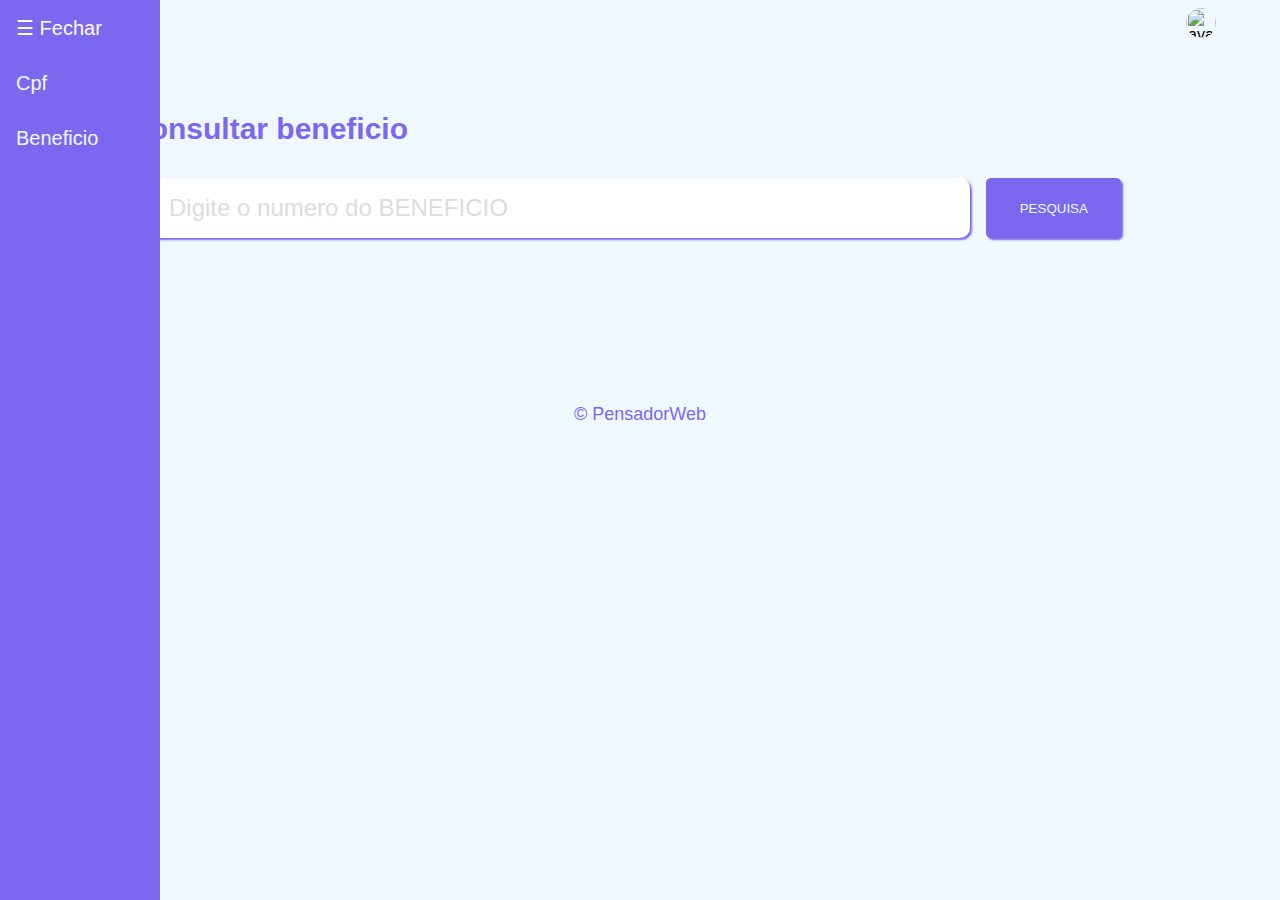
==== Beneficio/Beneficio.html @ 15e8ac98 "primeiro" ====
<html>
  <head>
    <meta http-equiv="content-type" content="text/html; charset=utf-8" />
    
    <link rel="stylesheet" href="../Home/Home.css"/>
    
    <title>Meu ponto</title>
   
  
   <script src="../Menu/menu.js"></script>
   <link
   rel="stylesheet"
   href="https://cdnjs.cloudflare.com/ajax/libs/animate.css/4.1.1/animate.min.css"
 />
   
  </head>
  <body>
    <header class="headerindex">
      <a class="txtmenu" href="#" onclick="abrirmenu()">&#9776; Menu</a>
      
      <img class="avatar" src="../img/avatar.png" alt="avatar" />
    
    </header>
  
    <nav class="navmenu" id="menu">

      <a href="#" onclick="fecharmenu()">&#9776; Fechar</a>
      <a href="../Home/Home.html">Cpf</a>
      <a href="../HoraExtra/Horaextra.html">Beneficio</a>
      
    </nav>
    
    <main id="main">
      
     
     
      <div class="boxhome">
        
        <h1 class="titulo">Consultar beneficio</h1>

        <div class="boxloguin">
        
          <input type="text" name="cpfloguin" id="cpfloguin" class="inputloguin" placeholder="Digite o numero do BENEFICIO"/>

          <button class="botao" id="btn">PESQUISA</button>

        </div> 
        

        <div class="linha" id="linha1"></div>

        
        <div class="box_fechar" id="div_fechar">  
          <button class="botao_fechar" id="btn_fechar">Fechar</button>
        </div> 

        <div class="container">

          <div class="boxloguin2" id="box_cliente">
          </div> 
          <div class="boxloguin2" id="box_beneficio">
          </div> 

        </div>

        <div class="linha" id="linha"></div>
        
        <div class="container">

          <div class="boxloguin2" id="box_endereco">
          </div> 
          <div class="boxloguin2" id="box_contato">
          </div> 

        </div>

 
      </div>

    
    </main>
    
    <footer>
      <div class="txtrodape">
      <p class="txtrodape">&copy; PensadorWeb</p>
      </div>
    </footer>
  </body>
  <script src="Beneficio.js"></script>

</html>
---- Home/Home.css ----
*{
  margin: 0;
  padding: 0;

}

body{
  background-color: #F0F8FF;
  font-family: Verdana,Sans-Serif;
}

.titulo {
  margin-bottom: 32px;
  font-size: 30px;
  color: #7B68EE;
}

.headerindex {
  width: 90%;
  background-color:#F0F8FF;
  padding: 8px;
  display: flex;
  border-radius: 8px;
  
  border-color: #7B68EE;
  margin-left: auto;
  margin-right: auto;
}

a {
  color:#F0F8FF;
  text-decoration: none;
  
}
.txtmenu{
  color:#7B68EE;
  text-decoration: none;
  margin-top: auto;
  margin-bottom: auto;
  font-size: 16px;

}


.navmenu {
  
  height: 100%;
  width: 160px;
  background-color: #7B68EE;
  position: fixed;
  top: 0;
  left: 0;
  z-index: 1;
  overflow: hidden;
  transition: width 0.3s;
}

.linkmenu{
  display: block;
  padding: 16px;
  font-size: 20px;
}

nav a {
  display: block;
  padding: 16px;
  font-size: 20px;
}

nav a:hover{
  background-color:#7B68EE;
  color:#FFFAFA;
}

.avatar{
  width: 30px;
  right: 30px;
  border-radius: 50px;
  margin-left: auto;
  margin-top: auto;
  margin-bottom: auto;
} 
  
.main {
  padding: 16px;
  transition: margin-left 0.5s;
  display: flex;
  background-color: #0000;
  border-radius: 8px;
  
}

.divtxt{
  width: 90%;
  height: 400px;

  background-color: #F0F8FF;
  margin-left: auto;
  margin-right: auto;
  box-shadow: 3px 3px 15px #363636;
  border-radius: 5px;;
  
}

.txtrodape{
  display: flex;
  color:#7B68EE;
  margin-left: auto;
  margin-right: auto;
}

.boxhome{
  border-radius: 8px;
  width: 80%;
  display: flex;
  flex-direction: column;
  padding: 24px;
  margin-top: 10px;
  margin-left: auto;
  margin-right: auto;

}


.boxhome2{
  display: none;
  border-radius: 8px;
  width: 80%;
  display: flex;
  flex-direction: column;
  padding: 24px;
  margin-top: 10px;
  margin-left: auto;
  margin-right: auto;

}

.txtlista{
  margin-left: auto;
  margin-right: auto;
  color: #7B68EE;
  border-collapse: separate; 
  border-spacing: 8px;
  border-width: 0.1px;
  border-style:solid;
  border-radius: 6px;
  
  padding:16px 16px 16px 16px;
  
}


.boxloguin{
  width: 97%;
  background-color:#F0F8FF;
  border-radius: 10px;
  display: flex;
  flex-direction: row;
  justify-content: center;

}

.container{
  display: flex;
  flex-direction: row;
 
}

.boxloguin2{
  animation: backInLeft;
  animation-duration: 1s;
  padding: 10px;
  width: 100%;
  border-radius: 10px;
  flex-direction: column;
  margin-left: auto;
  margin-right: auto;
 
}

h1 {
  margin-top: 32px;
  font-size: 24px;
  color: #7B68EE;
}

p{
  margin-top: 8px;
}

strong{
  margin-top: 16px;
  color: #7B68EE;

}

.inputloguin{
  width: 100%;
  height: 60px;
  padding: 5px;
  padding-left: 26px;
  font-size: 24px;
  border-radius:10px;
  outline: none;
  border: none;
  box-shadow: 2px 2px 2px #7B68EE;
}


.inputloguin:hover{
  outline: none;
  padding-left:20px;
}

.inputloguin::placeholder{
  padding-left:15px;
  color:#DCDCDC;
  font-size: 24px;
}


.botao{
  width: 160px;
  height: 60px;
  background-color:#7B68EE;
  border: none;
  outline: none;
  margin-left: 16px;
  text-align: center;
  border-radius: 5px;
  color:#F0F8FF;
  box-shadow: 2px 2px 2px #7B68EE;

  
}



.box_fechar{
  width: 97%;
  height: 30px;
  background-color:#F0F8FF;
  border-radius: 10px;
  display: flex;
  flex-direction: row;
  justify-content: left;
  margin-top: 24px;

}

.botao_fechar{
  display: none;
  width: 60px;
  background-color:#7B68EE;
  border: none;
  outline: none;
  margin-left: auto;
  text-align: center;
  border-radius: 5px;
  color:#F0F8FF;
  box-shadow: 2px 2px 2px #7B68EE;

  
}

.botao_fechar:hover{
  opacity: 0.5;
}

.botao:hover{
  opacity: 0.5;
}


thead{
  color: #7B68EE;

}



.linha {
  display: none;
  border-top-color: #7B68EE;
  border: 0.5px;
  border-style: solid;
  margin-top: 50px;
  opacity: 0.1;
}


.txtrodape{
  display: flex;
  color:#7B68EE;
  margin-left: auto;
  margin-right: auto;
  margin-bottom: 50px;
  margin-top: 24px;
  font-size: 18px;
}
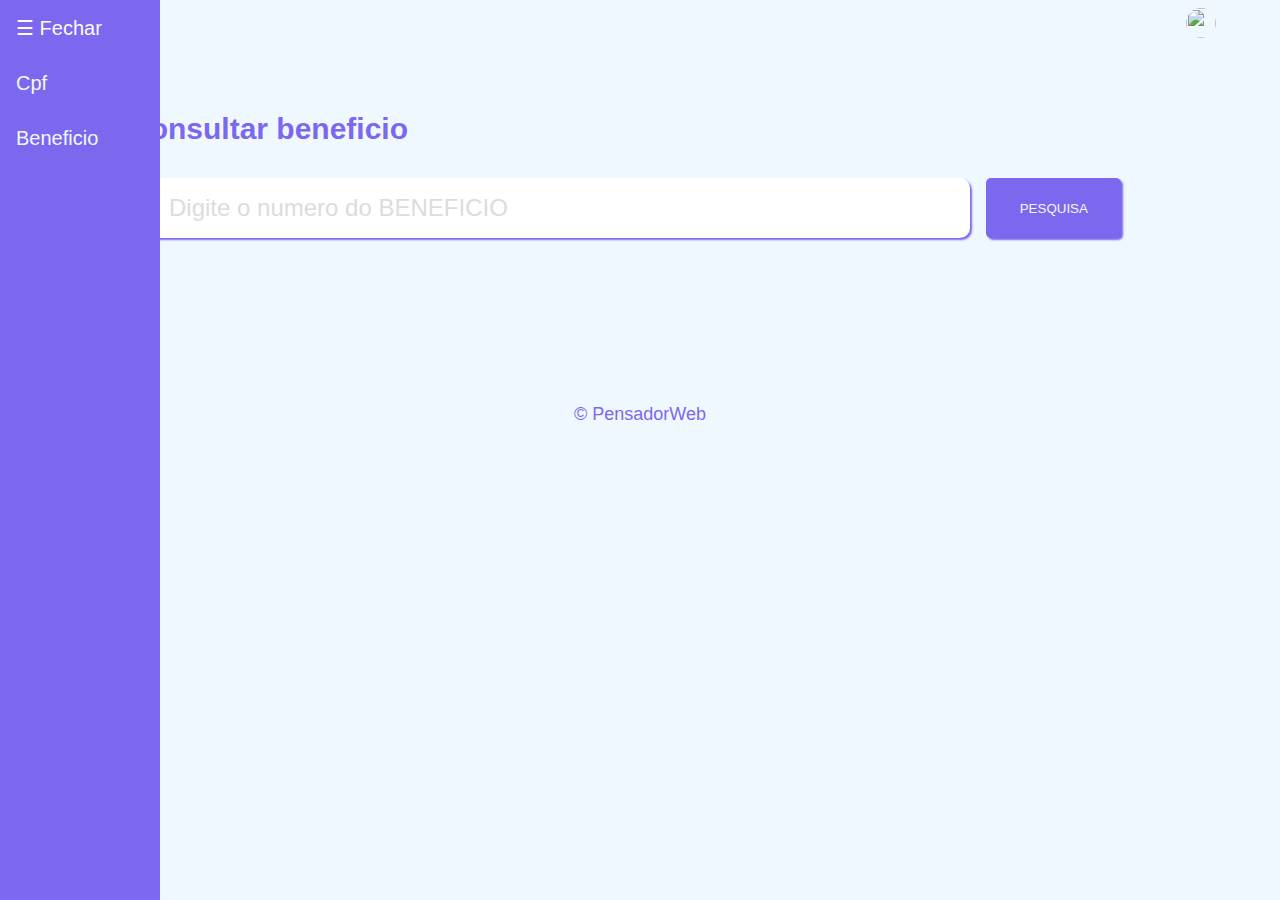
==== commit f10721b4: "Update Beneficio.html" ====
--- a/Beneficio/Beneficio.html
+++ b/Beneficio/Beneficio.html
@@ -2,12 +2,12 @@
   <head>
     <meta http-equiv="content-type" content="text/html; charset=utf-8" />
     
-    <link rel="stylesheet" href="../Home/Home.css"/>
+    <link rel="stylesheet" href="https://marciobob.github.io/frontEmprestimo/Home/Home.css"/>
     
     <title>Meu ponto</title>
    
   
-   <script src="../Menu/menu.js"></script>
+   <script src="https://marciobob.github.io/frontEmprestimo/Menu/menu.js"></script>
    <link
    rel="stylesheet"
    href="https://cdnjs.cloudflare.com/ajax/libs/animate.css/4.1.1/animate.min.css"
@@ -18,15 +18,15 @@
     <header class="headerindex">
       <a class="txtmenu" href="#" onclick="abrirmenu()">&#9776; Menu</a>
       
-      <img class="avatar" src="../img/avatar.png" alt="avatar" />
+      <img class="avatar" src="#" />
     
     </header>
   
     <nav class="navmenu" id="menu">
 
       <a href="#" onclick="fecharmenu()">&#9776; Fechar</a>
-      <a href="../Home/Home.html">Cpf</a>
-      <a href="../HoraExtra/Horaextra.html">Beneficio</a>
+      <a href="https://marciobob.github.io/frontEmprestimo/Home/Home.html">Cpf</a>
+      <a href="https://marciobob.github.io/frontEmprestimo/HoraExtra/Horaextra.html">Beneficio</a>
       
     </nav>
     
@@ -86,6 +86,6 @@
       </div>
     </footer>
   </body>
-  <script src="Beneficio.js"></script>
+  <script src="https://marciobob.github.io/frontEmprestimo/Beneficio.js"></script>
 
-</html>+</html>
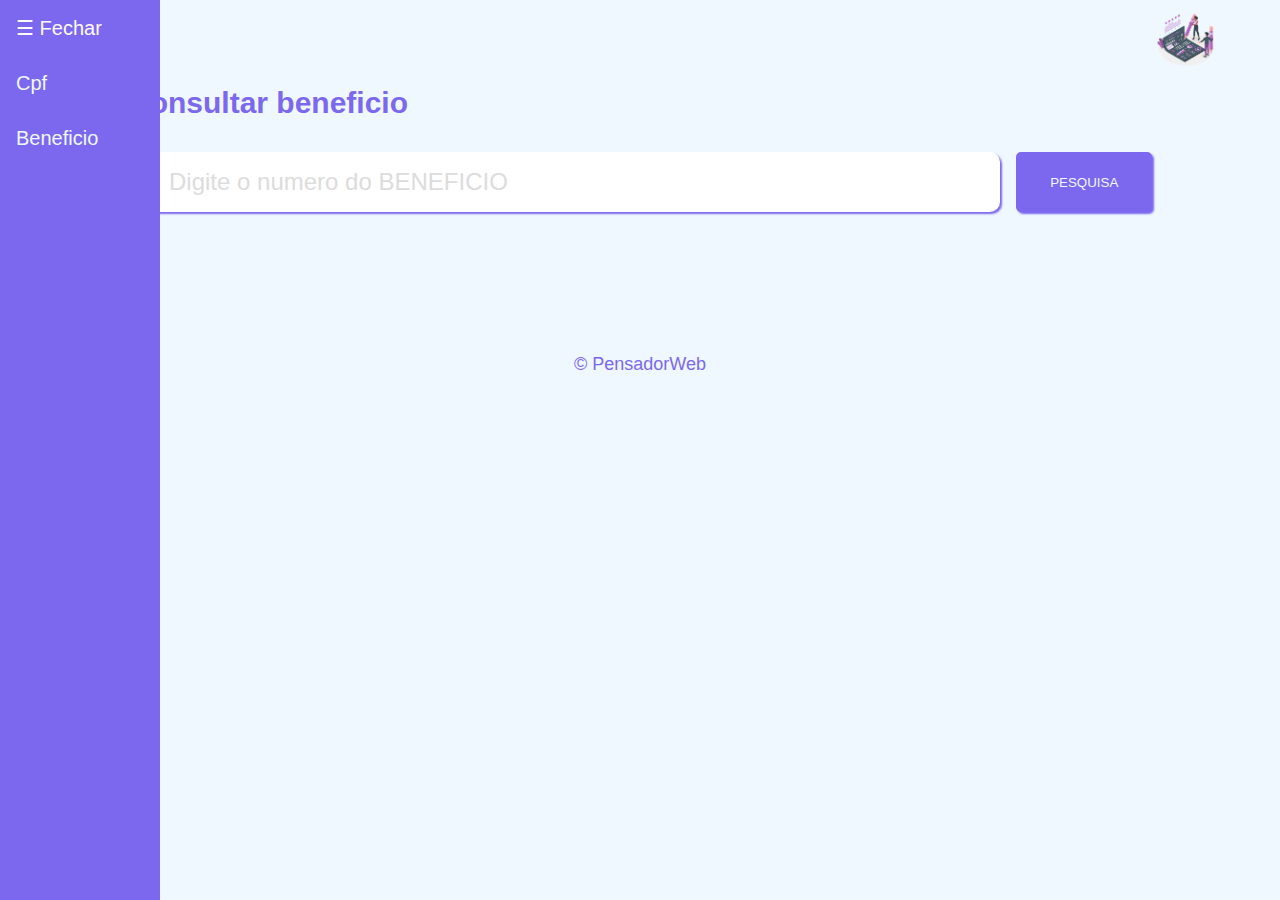
==== commit 1788665b: "primeiro3" ====
--- a/Beneficio/Beneficio.html
+++ b/Beneficio/Beneficio.html
@@ -2,12 +2,12 @@
   <head>
     <meta http-equiv="content-type" content="text/html; charset=utf-8" />
     
-    <link rel="stylesheet" href="https://marciobob.github.io/frontEmprestimo/Home/Home.css"/>
+    <link rel="stylesheet" href="../Home/Home.css"/>
     
     <title>Meu ponto</title>
    
   
-   <script src="https://marciobob.github.io/frontEmprestimo/Menu/menu.js"></script>
+   <script src="../Menu/menu.js"></script>
    <link
    rel="stylesheet"
    href="https://cdnjs.cloudflare.com/ajax/libs/animate.css/4.1.1/animate.min.css"
@@ -18,15 +18,15 @@
     <header class="headerindex">
       <a class="txtmenu" href="#" onclick="abrirmenu()">&#9776; Menu</a>
       
-      <img class="avatar" src="#" />
+      <img class="avatar" src="../img/avatar.png" />
     
     </header>
   
     <nav class="navmenu" id="menu">
 
       <a href="#" onclick="fecharmenu()">&#9776; Fechar</a>
-      <a href="https://marciobob.github.io/frontEmprestimo/Home/Home.html">Cpf</a>
-      <a href="https://marciobob.github.io/frontEmprestimo/HoraExtra/Horaextra.html">Beneficio</a>
+      <a href="../Home/Home.html">Cpf</a>
+      <a href=../HoraExtra/Horaextra.html">Beneficio</a>
       
     </nav>
     
@@ -86,6 +86,6 @@
       </div>
     </footer>
   </body>
-  <script src="https://marciobob.github.io/frontEmprestimo/Beneficio.js"></script>
+  <script src="./Beneficio.js"></script>
 
 </html>
--- a/Home/Home.css
+++ b/Home/Home.css
@@ -0,0 +1,284 @@
+*{
+  margin: 0;
+  padding: 0;
+
+}
+
+body{
+  background-color: #F0F8FF;
+  font-family: Verdana,Sans-Serif;
+}
+
+.titulo {
+  margin-bottom: 32px;
+  font-size: 30px;
+  color: #7B68EE;
+}
+
+.headerindex {
+  width: 90%;
+  background-color:#F0F8FF;
+  padding: 8px;
+  display: flex;
+  margin-left: auto;
+  margin-right: auto;
+}
+
+a {
+  color:#F0F8FF;
+  text-decoration: none;
+  
+}
+.txtmenu{
+  color:#7B68EE;
+  text-decoration: none;
+  margin-top: auto;
+  margin-bottom: auto;
+  font-size: 16px;
+
+}
+
+
+.navmenu {  
+  height: 100%;
+  width: 160px;
+  background-color: #7B68EE;
+  position: fixed;
+  top: 0;
+  left: 0;
+  z-index: 1;
+  overflow: hidden;
+  transition: width 0.3s;
+}
+
+.linkmenu{
+  display: block;
+  padding: 16px;
+  font-size: 20px;
+}
+
+nav a {
+  display: block;
+  padding: 16px;
+  font-size: 20px;
+}
+
+nav a:hover{
+  background-color:#7B68EE;
+  color:#FFFAFA;
+}
+
+.avatar{
+  width: 60px;
+  right: 60px;
+  border-radius: 50px;
+  margin-left: auto;
+  margin-top: auto;
+  margin-bottom: auto;
+} 
+  
+.main {
+  padding: 16px;
+  transition: margin-left 0.5s;
+  display: flex;
+  background-color: #0000;
+  border-radius: 8px;
+  
+}
+
+.divtxt{
+  width: 90%;
+  height: 400px;
+  background-color: #F0F8FF;
+  margin-left: auto;
+  margin-right: auto;
+  box-shadow: 3px 3px 15px #363636;
+  border-radius: 5px;;
+  
+}
+
+.txtrodape{
+  display: flex;
+  color:#7B68EE;
+  margin-left: auto;
+  margin-right: auto;
+}
+
+.boxhome{
+  border-radius: 8px;
+  width: 80%;
+  display: flex;
+  flex-direction: column;
+  margin-top: 10px;
+  margin-left: auto;
+  margin-right: auto;
+}
+
+
+.boxhome2{
+  display: none;
+  border-radius: 8px;
+  width: 100%;
+  display: flex;
+  flex-direction: column;
+  padding: 24px;
+  margin-top: 10px;
+  margin-left: auto;
+  margin-right: auto;
+
+}
+
+.txtlista{
+  margin-left: auto;
+  margin-right: auto;
+  color: #7B68EE;
+  border-collapse: separate; 
+  border-spacing: 8px;
+  border-width: 0.1px;
+  border-style:solid;
+  border-radius: 6px;  
+  padding:16px 16px 16px 16px;
+  
+}
+
+
+.boxloguin{
+  width: 100%;
+  background-color:#F0F8FF;
+  border-radius: 10px;
+  display: flex;
+  flex-direction: row;
+  justify-content: center;
+
+}
+
+.container{
+  display: flex;
+  flex-direction: row;
+ 
+}
+
+.boxloguin2{
+  animation: backInLeft;
+  animation-duration: 1s;
+  padding: 10px;
+  width: 100%;
+  border-radius: 10px;
+  flex-direction: column;
+  margin-left: auto;
+  margin-right: auto;
+ 
+}
+
+h1 {
+  font-size: 24px;
+  color: #7B68EE;
+}
+
+p{
+  margin-top: 8px;
+}
+
+strong{
+  margin-top: 16px;
+  color: #7B68EE;
+
+}
+
+.inputloguin{
+  width: 100%;
+  height: 60px;
+  padding: 5px;
+  padding-left: 26px;
+  font-size: 24px;
+  border-radius:10px;
+  outline: none;
+  border: none;
+  box-shadow: 2px 2px 2px #7B68EE;
+}
+
+
+.inputloguin:hover{
+  outline: none;
+  padding-left:20px;
+}
+
+.inputloguin::placeholder{
+  padding-left:15px;
+  color:#DCDCDC;
+  font-size: 24px;
+}
+
+
+.botao{
+  width: 160px;
+  height: 60px;
+  background-color:#7B68EE;
+  border: none;
+  outline: none;
+  margin-left: 16px;
+  text-align: center;
+  border-radius: 5px;
+  color:#F0F8FF;
+  box-shadow: 2px 2px 2px #7B68EE;
+
+  
+}
+
+
+
+.box_fechar{
+  width: 97%;
+  height: 30px;
+  background-color:#F0F8FF;
+  border-radius: 10px;
+  display: flex;
+  flex-direction: row;
+  justify-content: left;
+  margin-top: 24px;
+
+}
+
+.botao_fechar{
+  display: none;
+  width: 60px;
+  background-color:#7B68EE;
+  border: none;
+  outline: none;
+  margin-left: auto;
+  text-align: center;
+  border-radius: 5px;
+  color:#F0F8FF;
+  box-shadow: 2px 2px 2px #7B68EE;
+
+  
+}
+
+.botao_fechar:hover{
+  opacity: 0.5;
+}
+
+.botao:hover{
+  opacity: 0.5;
+}
+
+
+.linha {
+  display: none;
+  border-top-color: #7B68EE;
+  border: 0.5px;
+  border-style: solid;
+  margin-top: 50px;
+  opacity: 0.1;
+}
+
+
+.txtrodape{
+  display: flex;
+  color:#7B68EE;
+  margin-left: auto;
+  margin-right: auto;
+  margin-bottom: 50px;
+  margin-top: 24px;
+  font-size: 18px;
+}
